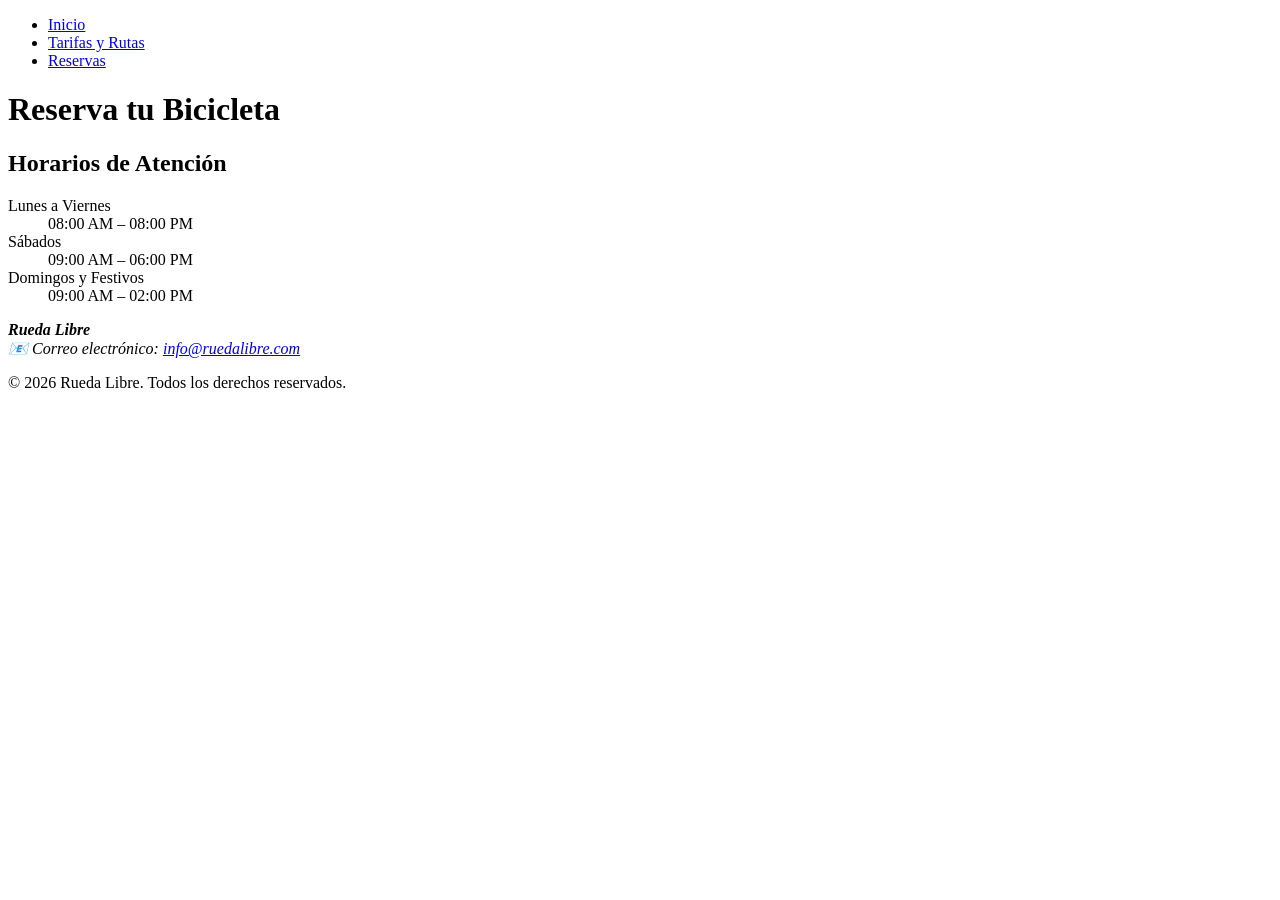
==== paginas/reservas.html @ f238a068 "agregando paginas de reservas y tarifas y arreglo de la estructura con estructura semantica" ====
<!DOCTYPE html>
<html lang="en">

<head>
    <meta charset="UTF-8">
    <meta name="viewport" content="width=device-width, initial-scale=1.0">
    <title>Reservas</title>
</head>

<body>
    <nav>
        <ul>
            <li>
                <a href="../index.html">Inicio</a>
            </li>
            <li>
                <a href="./tarifas.html">Tarifas y Rutas</a>
            </li>
            <li>
                <a href="reservas.html">Reservas</a>
            </li>
        </ul>
    </nav>
    <h1>Reserva tu Bicicleta</h1>

    <section>
        <h2> Horarios de Atención</h2>

        <dl>
            <dt>Lunes a Viernes</dt>
            <dd><time datetime="08:00">08:00 AM</time> – <time datetime="20:00">08:00 PM</time></dd>

            <dt>Sábados</dt>
            <dd><time datetime="09:00">09:00 AM</time> – <time datetime="18:00">06:00 PM</time></dd>

            <dt>Domingos y Festivos</dt>
            <dd><time datetime="09:00">09:00 AM</time> – <time datetime="14:00">02:00 PM</time></dd>
        </dl>
        
    </section>

    <footer>
        <address class="datos-negocio">
            <strong>Rueda Libre</strong><br>
            📧 Correo electrónico: <a href="mailto:info@ruedalibre.com">info@ruedalibre.com</a>
        </address>


        <p class="copyright">
            &copy; <time datetime="2026">2026</time> Rueda Libre. Todos los derechos reservados.
        </p>
    </footer>

</body>

</html>
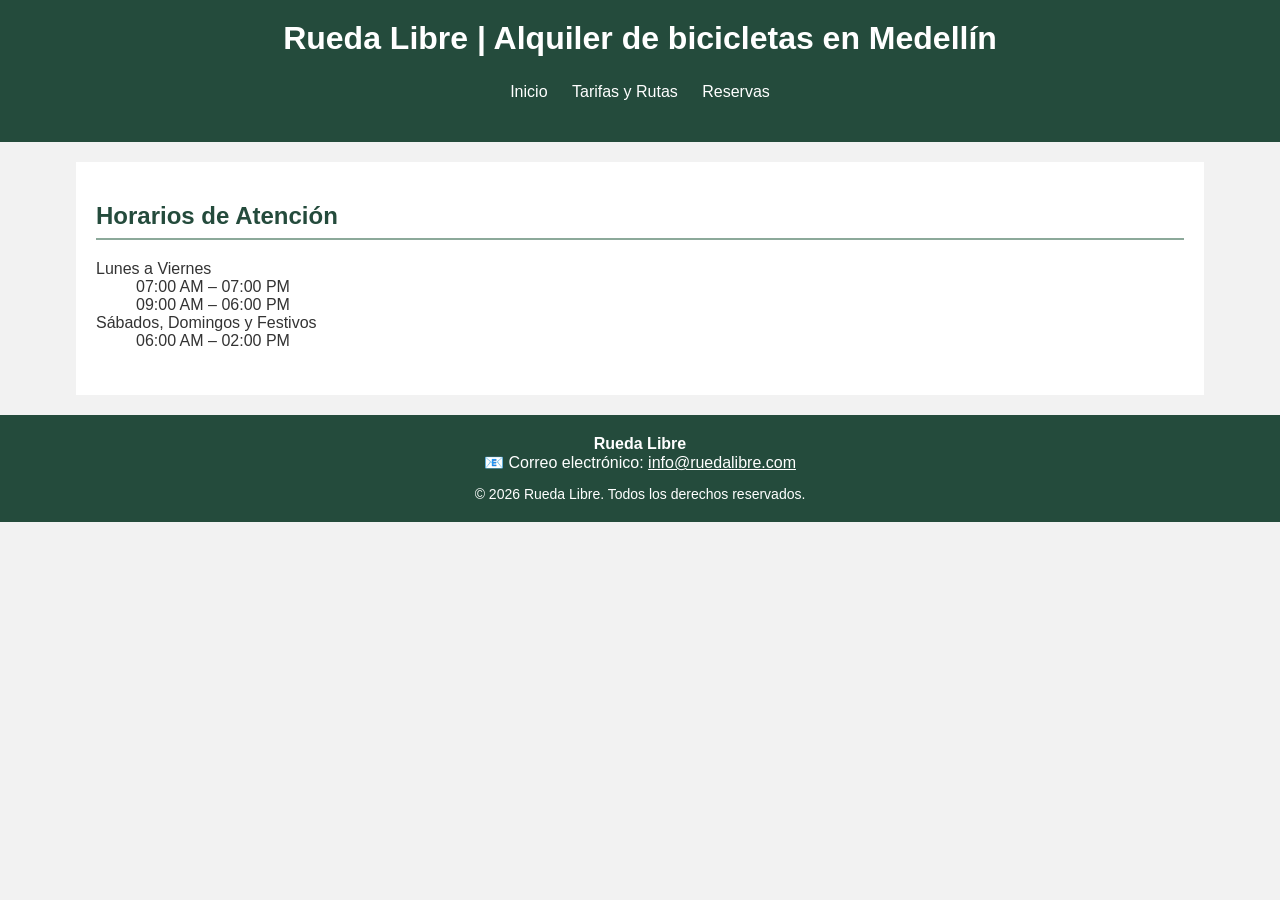
==== commit e2a24dbd: "Actualiacion de las 3 paginas con estilos incluidos" ====
--- a/paginas/reservas.html
+++ b/paginas/reservas.html
@@ -4,40 +4,43 @@
 <head>
     <meta charset="UTF-8">
     <meta name="viewport" content="width=device-width, initial-scale=1.0">
+    <link rel="stylesheet" href="../style.css">
     <title>Reservas</title>
 </head>
 
 <body>
-    <nav>
-        <ul>
-            <li>
-                <a href="../index.html">Inicio</a>
-            </li>
-            <li>
-                <a href="./tarifas.html">Tarifas y Rutas</a>
-            </li>
-            <li>
-                <a href="reservas.html">Reservas</a>
-            </li>
-        </ul>
-    </nav>
-    <h1>Reserva tu Bicicleta</h1>
+    <header>
+        <h1>Rueda Libre | Alquiler de bicicletas en Medellín</h1>
+        <nav>
+            <ul>
+                <li>
+                    <a href="../index.html">Inicio</a>
+                </li>
+                <li>
+                    <a href="./tarifas.html">Tarifas y Rutas</a>
+                </li>
+                <li>
+                    <a href="reservas.html">Reservas</a>
+                </li>
+            </ul>
+        </nav>
+    </header>
+    <main>
+        <section>
+            <h2> Horarios de Atención</h2>
+            <dl>
+                <dt>Lunes a Viernes</dt>
+                <dd><time datetime="07:00">07:00 AM</time> – <time datetime="19:00">07:00 PM</time></dd>
 
-    <section>
-        <h2> Horarios de Atención</h2>
+                <dt></dt>
+                <dd><time datetime="09:00">09:00 AM</time> – <time datetime="18:00">06:00 PM</time></dd>
 
-        <dl>
-            <dt>Lunes a Viernes</dt>
-            <dd><time datetime="08:00">08:00 AM</time> – <time datetime="20:00">08:00 PM</time></dd>
+                <dt>Sábados, Domingos y Festivos</dt>
+                <dd><time datetime="06:00">06:00 AM</time> – <time datetime="14:00">02:00 PM</time></dd>
+            </dl>
+        </section>
+    </main>
 
-            <dt>Sábados</dt>
-            <dd><time datetime="09:00">09:00 AM</time> – <time datetime="18:00">06:00 PM</time></dd>
-
-            <dt>Domingos y Festivos</dt>
-            <dd><time datetime="09:00">09:00 AM</time> – <time datetime="14:00">02:00 PM</time></dd>
-        </dl>
-        
-    </section>
 
     <footer>
         <address class="datos-negocio">
--- a/style.css
+++ b/style.css
@@ -0,0 +1,142 @@
+
+/* Estilos generales */
+body {
+    font-family: Arial, sans-serif;
+    background-color: #f2f2f2;
+    color: #333333;
+    margin: 0;
+    padding: 0;
+}
+
+/* Encabezado */
+header {
+    background-color: #244b3c;
+    color: white;
+    text-align: center;
+    padding: 20px;
+}
+
+header h1 {
+    margin-top: 0;
+}
+
+/* Menú de navegación */
+nav ul {
+    list-style: none;
+    padding: 0;
+}
+
+nav li {
+    display: inline-block;
+    margin: 5px 10px;
+}
+
+nav a {
+    color: white;
+    text-decoration: none;
+}
+
+nav a:hover {
+    text-decoration: underline;
+}
+
+/* Contenido principal */
+main {
+    width: 85%;
+    margin: 20px auto;
+    padding: 20px;
+    background-color: white;
+}
+
+/* Títulos */
+h2 {
+    color: #244b3c;
+    border-bottom: 2px solid #8ca99a;
+    padding-bottom: 8px;
+}
+
+h3 {
+    color: #386b55;
+}
+
+/* Secciones y artículos */
+section,
+article,
+aside {
+    margin-bottom: 25px;
+}
+
+article,
+aside {
+    padding: 15px;
+    background-color: #f7f9f7;
+    border: 1px solid #dddddd;
+}
+
+/* Tablas */
+table {
+    width: 100%;
+    border-collapse: collapse;
+    margin: 20px 0;
+}
+
+caption {
+    font-weight: bold;
+    margin-bottom: 10px;
+}
+
+th,
+td {
+    border: 1px solid #cccccc;
+    padding: 10px;
+    text-align: center;
+}
+
+th {
+    background-color: #386b55;
+    color: white;
+}
+
+tbody tr:nth-child(even) {
+    background-color: #eeeeee;
+}
+
+/* Enlaces dentro del contenido */
+main a {
+    color: #244b3c;
+}
+
+/* Botón sencillo para reservar */
+main a[href*="reservas"] {
+    display: inline-block;
+    background-color: #386b55;
+    color: white;
+    text-decoration: none;
+    padding: 10px 15px;
+    margin-top: 10px;
+}
+
+main a[href*="reservas"]:hover {
+    background-color: #244b3c;
+}
+
+/* Pie de página */
+footer {
+    background-color: #244b3c;
+    color: white;
+    text-align: center;
+    padding: 20px;
+}
+
+footer a {
+    color: white;
+}
+
+footer address {
+    font-style: normal;
+}
+
+.copyright {
+    font-size: 14px;
+    margin-bottom: 0;
+}
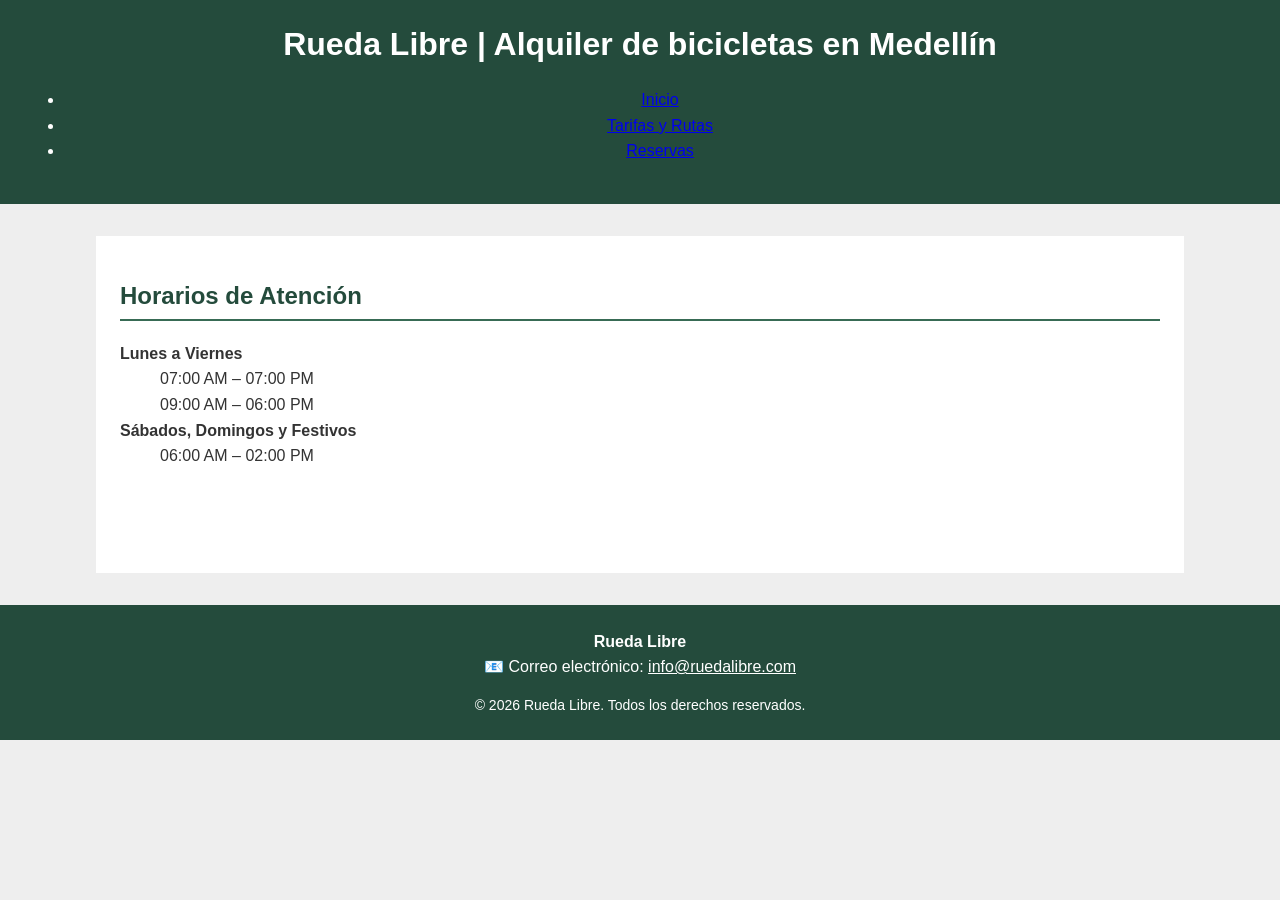
==== commit 0718b34e: "Actualizacion de archivos html y css" ====
--- a/paginas/reservas.html
+++ b/paginas/reservas.html
@@ -4,7 +4,7 @@
 <head>
     <meta charset="UTF-8">
     <meta name="viewport" content="width=device-width, initial-scale=1.0">
-    <link rel="stylesheet" href="../style.css">
+    <link rel="stylesheet" href="../css/style.css">
     <title>Reservas</title>
 </head>
 
--- a/css/style.css
+++ b/css/style.css
@@ -0,0 +1,369 @@
+
+/* ========================================
+   1. VARIABLES DE LA MARCA
+   ======================================== */
+
+:root {
+    /* Paleta provisional: reemplazar por los 5 colores oficiales */
+    --verde-ruta: #244b3c;
+    --verde-claro: #386b55;
+    --gris-asfalto: #333333;
+    --gris-claro: #eeeeee;
+    --blanco: #ffffff;
+
+    /* Tipografías */
+    --fuente-titulos: "Montserrat", Arial, sans-serif;
+    --fuente-texto: "Open Sans", Arial, sans-serif;
+
+    /* Escala de espaciado */
+    --espacio-pequeno: 0.5rem;
+    --espacio-medio: 1rem;
+    --espacio-grande: 1.5rem;
+    --espacio-extra: 2rem;
+}
+
+
+/* ========================================
+   2. ESTILOS GENERALES
+   ======================================== */
+
+body {
+    font-family: var(--fuente-texto);
+    font-weight: 400;
+    color: var(--gris-asfalto);
+    background-color: var(--gris-claro);
+    margin: 0;
+    line-height: 1.6;
+}
+
+/* Todos los encabezados utilizan la misma fuente */
+h1,
+h2,
+h3,
+h4,
+h5,
+h6 {
+    font-family: var(--fuente-titulos);
+    font-weight: 700;
+    line-height: 1.3;
+}
+
+p,
+li,
+td,
+dd {
+    font-weight: 400;
+}
+
+strong,
+th,
+dt {
+    font-weight: 600;
+}
+
+
+/* ========================================
+   3. ENCABEZADO Y NAVEGACIÓN
+   ======================================== */
+
+header {
+    background-color: var(--verde-ruta);
+    color: var(--blanco);
+    text-align: center;
+    padding: var(--espacio-grande);
+}
+
+header h1 {
+    margin-top: 0;
+}
+
+/* Lista del menú */
+#menu {
+    list-style: none;
+    padding: 0;
+    margin-bottom: 0;
+}
+
+#menu li {
+    display: inline-block;
+    margin: var(--espacio-pequeno);
+}
+
+/* Enlaces del menú */
+#menu a {
+    display: inline-block;
+    color: var(--blanco);
+    text-decoration: none;
+    padding: var(--espacio-pequeno) var(--espacio-medio);
+    border-radius: 4px;
+}
+
+/* Página actual: selector más específico que #menu a */
+#menu a.activo {
+    color: var(--blanco);
+    background-color: var(--verde-claro);
+    font-weight: 600;
+    text-decoration: underline;
+    text-underline-offset: 4px;
+}
+
+/* Al pasar el mouse */
+#menu a:hover {
+    background-color: var(--verde-claro);
+    text-decoration: underline;
+}
+
+/* Al navegar con el teclado */
+#menu a:focus {
+    outline: 3px solid var(--blanco);
+    outline-offset: 3px;
+    text-decoration: underline;
+}
+
+
+/* ========================================
+   4. CONTENIDO PRINCIPAL
+   ======================================== */
+
+main {
+    width: 85%;
+    max-width: 1200px;
+    margin: var(--espacio-extra) auto;
+    padding: var(--espacio-grande);
+    padding-bottom: 5rem;
+    background-color: var(--blanco);
+    box-sizing: border-box;
+}
+
+h2 {
+    color: var(--verde-ruta);
+    border-bottom: 2px solid var(--verde-claro);
+    padding-bottom: var(--espacio-pequeno);
+}
+
+h3 {
+    color: var(--verde-claro);
+}
+
+section,
+article,
+aside {
+    margin-bottom: var(--espacio-grande);
+}
+
+article,
+aside {
+    padding: var(--espacio-medio);
+    background-color: var(--gris-claro);
+    border: 1px solid var(--verde-claro);
+    border-radius: 4px;
+}
+
+
+/* ========================================
+   5. TABLAS
+   ======================================== */
+
+table {
+    width: 100%;
+    border-collapse: collapse;
+    margin: var(--espacio-grande) 0;
+}
+
+caption {
+    font-weight: 600;
+    margin-bottom: var(--espacio-pequeno);
+}
+
+th,
+td {
+    border: 1px solid var(--gris-asfalto);
+    padding: var(--espacio-pequeno);
+    text-align: center;
+}
+
+th {
+    color: var(--blanco);
+    background-color: var(--verde-ruta);
+}
+
+tbody tr:nth-child(even) {
+    background-color: var(--gris-claro);
+}
+
+
+/* ========================================
+   6. ENLACES Y BOTÓN DE RESERVA
+   ======================================== */
+
+main a {
+    color: var(--verde-ruta);
+}
+
+/* Clase para las llamadas a la acción */
+.boton-reservar {
+    display: inline-block;
+    color: var(--blanco);
+    background-color: var(--verde-ruta);
+    text-decoration: none;
+    font-weight: 600;
+    padding: var(--espacio-pequeno) var(--espacio-medio);
+    margin-top: var(--espacio-pequeno);
+    border: 2px solid var(--verde-ruta);
+    border-radius: 4px;
+}
+
+/* Estado hover del botón */
+.boton-reservar:hover {
+    color: var(--blanco);
+    background-color: var(--verde-claro);
+    border-color: var(--verde-claro);
+    text-decoration: underline;
+}
+
+/* Estado focus del botón */
+.boton-reservar:focus {
+    outline: 3px solid var(--verde-claro);
+    outline-offset: 3px;
+}
+
+
+/* ========================================
+   7. TARJETA DE BICICLETA ELÉCTRICA
+   ======================================== */
+
+/* La tarjeta sirve de referencia para ubicar la etiqueta */
+.tarjeta-electrica {
+    position: relative;
+}
+
+/* Etiqueta "Nuevo" en la esquina superior derecha */
+.etiqueta-nuevo {
+    position: absolute;
+    top: var(--espacio-pequeno);
+    right: var(--espacio-pequeno);
+    color: var(--blanco);
+    background-color: var(--verde-ruta);
+    font-size: 0.8rem;
+    font-weight: 600;
+    padding: 0.25rem 0.5rem;
+    border-radius: 4px;
+}
+
+
+/* ========================================
+   8. FORMULARIOS Y FOCO VISIBLE
+   ======================================== */
+
+input,
+select,
+textarea,
+button {
+    font: inherit;
+}
+
+input:focus,
+select:focus,
+textarea:focus,
+button:focus {
+    outline: 3px solid var(--verde-claro);
+    outline-offset: 2px;
+}
+
+/* Espacio entre campos, si existen formularios */
+input,
+select,
+textarea {
+    max-width: 100%;
+    padding: var(--espacio-pequeno);
+    border: 1px solid var(--gris-asfalto);
+    border-radius: 4px;
+}
+
+
+/* ========================================
+   9. PIE DE PÁGINA
+   ======================================== */
+
+footer {
+    background-color: var(--verde-ruta);
+    color: var(--blanco);
+    text-align: center;
+    padding: var(--espacio-grande);
+}
+
+footer a {
+    color: var(--blanco);
+}
+
+footer address {
+    font-style: normal;
+}
+
+.copyright {
+    font-size: 0.875rem;
+    margin-bottom: 0;
+}
+
+
+/* ========================================
+   10. ACCESO FIJO A WHATSAPP
+   ======================================== */
+
+.whatsapp-fijo {
+    position: fixed;
+    right: var(--espacio-medio);
+    bottom: var(--espacio-medio);
+    z-index: 10;
+
+    display: inline-block;
+    color: var(--blanco);
+    background-color: var(--verde-ruta);
+    text-decoration: none;
+    font-weight: 600;
+    padding: var(--espacio-medio);
+    border: 2px solid var(--blanco);
+    border-radius: 4px;
+}
+
+.whatsapp-fijo:hover {
+    background-color: var(--verde-claro);
+    text-decoration: underline;
+}
+
+.whatsapp-fijo:focus {
+    outline: 3px solid var(--verde-ruta);
+    outline-offset: 3px;
+}
+
+
+/* ========================================
+   11. AJUSTES PARA PANTALLAS PEQUEÑAS
+   ======================================== */
+
+@media (max-width: 600px) {
+    main {
+        width: 95%;
+        padding: var(--espacio-medio);
+        padding-bottom: 6rem;
+    }
+
+    #menu li {
+        display: block;
+        margin: var(--espacio-pequeno) 0;
+    }
+
+    table {
+        font-size: 0.85rem;
+    }
+
+    th,
+    td {
+        padding: 0.35rem;
+    }
+
+    .whatsapp-fijo {
+        right: var(--espacio-pequeno);
+        bottom: var(--espacio-pequeno);
+    }
+}
